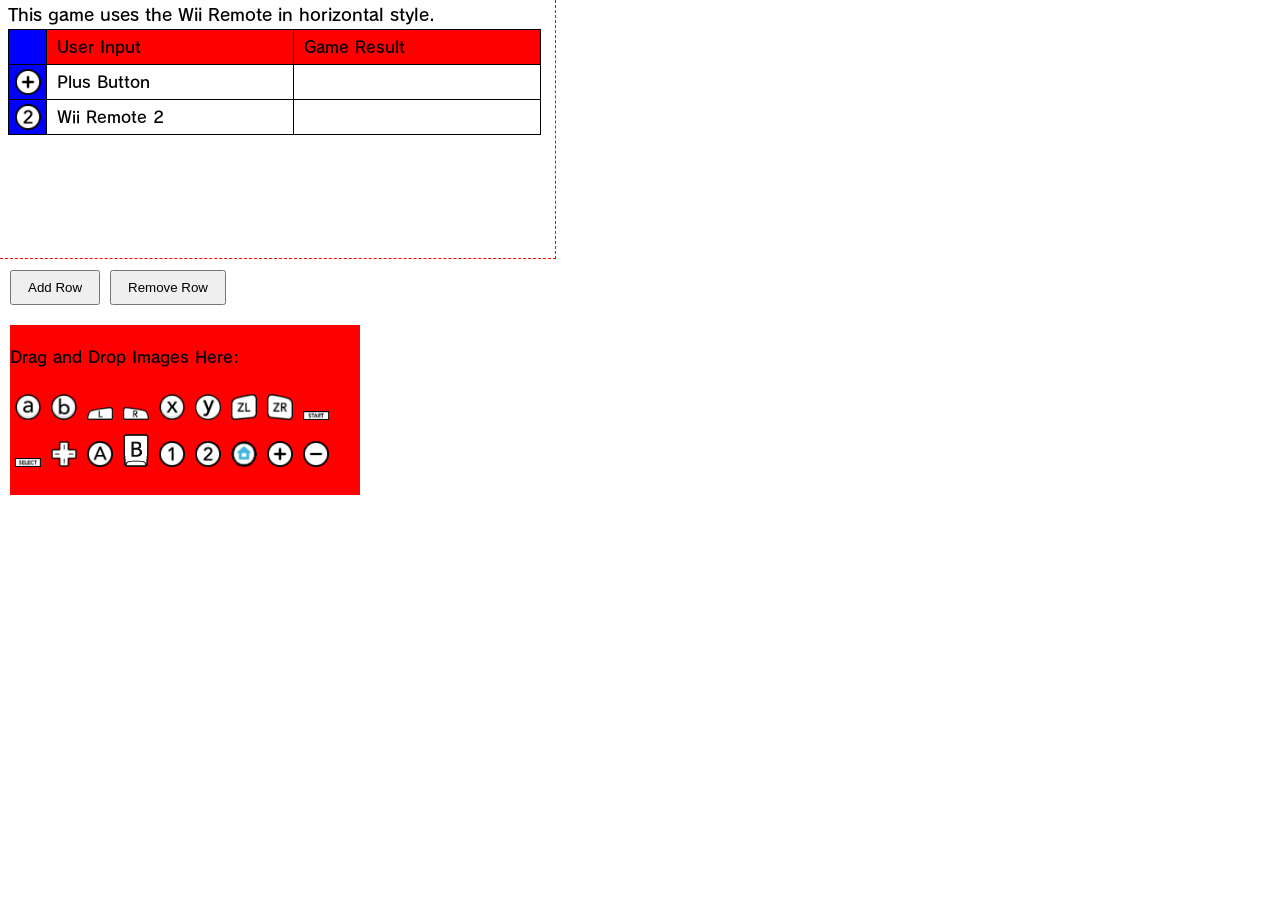
==== index.html @ 8e648bb0 "Added a drag and drop feature to replace images into each image cell" ====
<!DOCTYPE html>
<html lang="en">
    <head>
        <meta charset="utf-8" />
        <meta name="viewport" content="width=device-width, initial-scale=1.0" />
        <title>Wii Virtual Console Operation Guide Maker</title>
        <link href="styles.css" rel="stylesheet"/>
    </head>
    <body>
        <div class="screenshot-box"></div>
        <h1>This game uses the Wii Remote in horizontal style.</h1>
        <table>
            <thead>
                <!-- The header row of the table. -->
                <tr>
                    <th class="Image-Column"></th>
                    <th class="Text-Column Text-Column-Font Text-Row-Color">User Input</th>
                    <th class="Text-Column Text-Column-Font Text-Row-Color">Game Result</th>
                </tr>
            </thead>
            <tbody>
                <!-- The first row of the table. -->
                <tr>
                    <td class="Image-Column">
                        <img class="Image-Cell" src="./img/WiiPlusButton.png" alt="+">
                    </td>
                    <td class="Input-Column Text-Column-Font" contenteditable="true"></td>
                    <td class="Text-Column Text-Column-Font" contenteditable="true"></td>
                </tr>
                <!-- The second row of the table. -->
                <tr>
                    <td class="Image-Column">
                        <img class="Image-Cell" src="./img/WiiRemote2.png" alt="2">
                    </td>
                    <td class="Input-Column Text-Column-Font" contenteditable="true"></td>
                    <td class="Text-Column Text-Column-Font" contenteditable="true"></td>
                </tr>
            </tbody>
        </table>
        <!-- Buttons to add and remove rows -->
        <button id="add-row-btn">Add Row</button>
        <button id="remove-row-btn">Remove Row</button>
        <!-- Image palette for dragging images into the table -->
        <div id="image-palette" class="palette">
            <p>Drag and Drop Images Here:</p>
        </div>
        <!-- Import JavaScript Scripts -->
        <script src="script.js"></script>
    </body>
</html>
---- styles.css ----
/* Styles for HTML file */
@font-face {
    /* Reference the font from its directory. */
    font-family: 'OperationGuideFont';
    src: url('./font/Rodin-Font.otf') format('opentype'); 
    font-weight: normal;
    font-style: normal;
}
html{
    /* Set HTML background color to black */
    background-color:white
}
h1{
    /* Properties for the header element */
    color:black;
    font-family: 'OperationGuideFont', sans-serif;
    font-weight: normal;
    font-size: 17px;
    text-align: left;
    top: 0px;
    left: 0px;
    margin-top: -10px;
    margin-bottom: -3px;
}

p {
    /* Properties for the paragraph */
    color:black;
    font-family: 'OperationGuideFont', sans-serif;
    font-weight: normal;
    text-align: left;
}

.Image-Column{
    /* Properties of the column for images */
    width: 35px;
    height: 30px;
    background-color: blue;
}

.Image-Cell{
    /* Properties for any image in their column */
    max-width: 26px;
    height: auto;
    display: block;
    margin: auto;
}

.Input-Column{
    /* Properties of the column for input */
    width: 235px;
    height: 30px;
    padding-left: 10px;
}

.Text-Column{
    /* Properties of the column for text */
    width: 235px;
    height: 30px;
    padding-left: 10px;
}

.Text-Column-Font{
    /* Properties of any text in their columns */
    font-family: 'OperationGuideFont', sans-serif;
    font-weight: normal;
    text-align: left;
}

.Text-Row-Color{
    /* Background color for the first row of the table. */
    background-color: red;
}


table, th, td {
    /* Properties for the created table */
    border: 1px solid black;
    border-collapse: collapse;
    table-layout: fixed;
}

.screenshot-box {
    /* Properties for a box of which users have the limit screenshot area. */
    position: absolute;
    top: 0px;
    left: 0px;
    width: 556px;
    height: 259px;
    border-right: 1px dashed red;
    border-bottom: 1px dashed red;
    border-top: none;
    border-left: none;
    background: transparent;
    box-sizing: border-box;
    pointer-events: none;
}

#add-row-btn {
    /* Properties for the add button style */
    position: absolute;
    top: 270px;
    left: 10px;
    padding: 8px 16px;
    margin-top: 0;
    margin-bottom: 10px;
}
#remove-row-btn {
    /* Properties for the remove button style */
    position: absolute;
    top: 270px;
    left: 110px;
    padding: 8px 16px;
    margin-top: 0;
    margin-bottom: 10px;
}

.palette {
    position: absolute;
    top: 325px;
    left: 10px;
    width: 350px;
    height: 170px;
    background:red;
}

.palette-image {
    width: 26px;
    height: auto;
    margin: 5px;
    cursor: grab; 
}
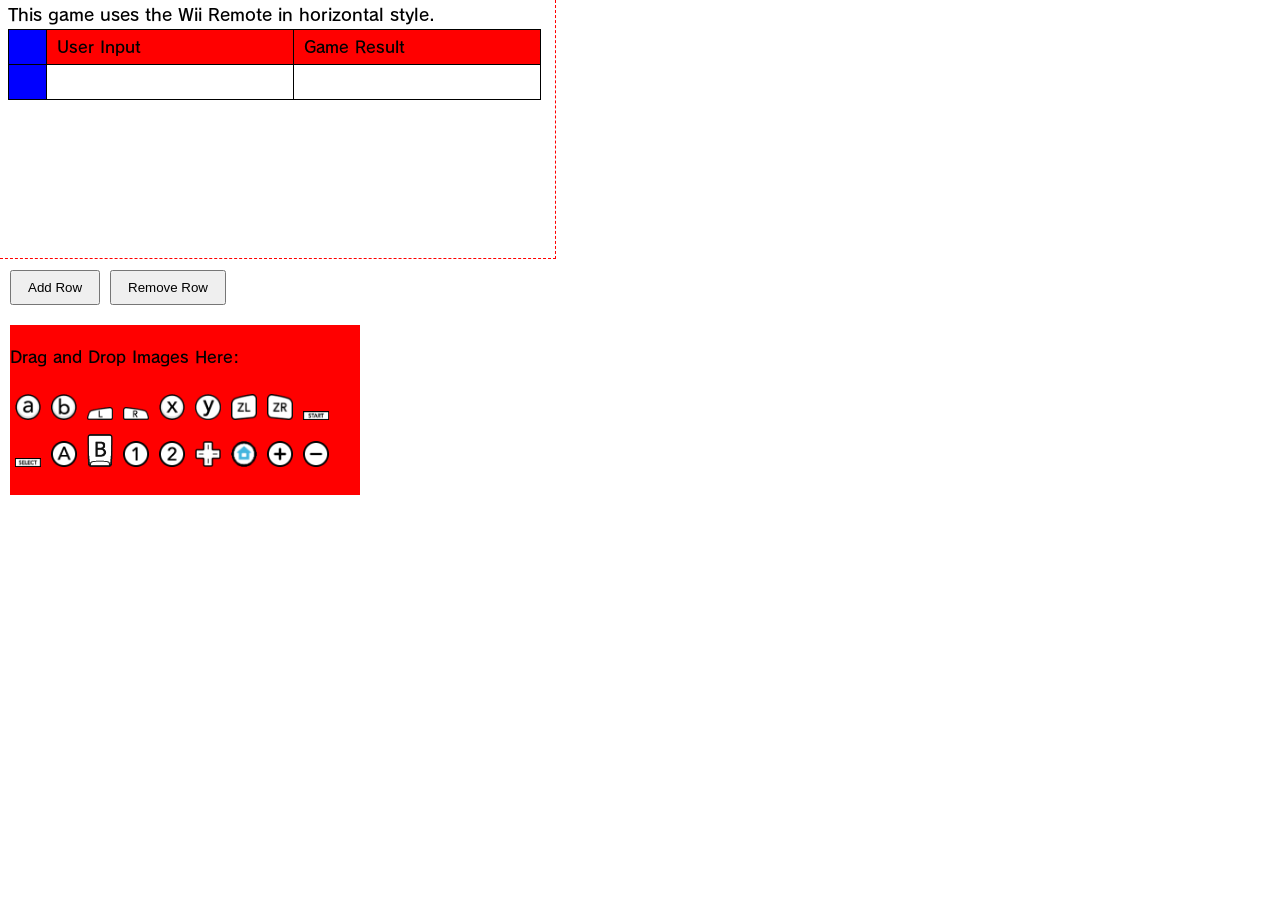
==== commit 37f90c9b: "Cleaned up table cells, and fixed image drag and drop to only the image cell." ====
--- a/index.html
+++ b/index.html
@@ -21,17 +21,7 @@
             <tbody>
                 <!-- The first row of the table. -->
                 <tr>
-                    <td class="Image-Column">
-                        <img class="Image-Cell" src="./img/WiiPlusButton.png" alt="+">
-                    </td>
-                    <td class="Input-Column Text-Column-Font" contenteditable="true"></td>
-                    <td class="Text-Column Text-Column-Font" contenteditable="true"></td>
-                </tr>
-                <!-- The second row of the table. -->
-                <tr>
-                    <td class="Image-Column">
-                        <img class="Image-Cell" src="./img/WiiRemote2.png" alt="2">
-                    </td>
+                    <td class="Image-Column"></td>
                     <td class="Input-Column Text-Column-Font" contenteditable="true"></td>
                     <td class="Text-Column Text-Column-Font" contenteditable="true"></td>
                 </tr>
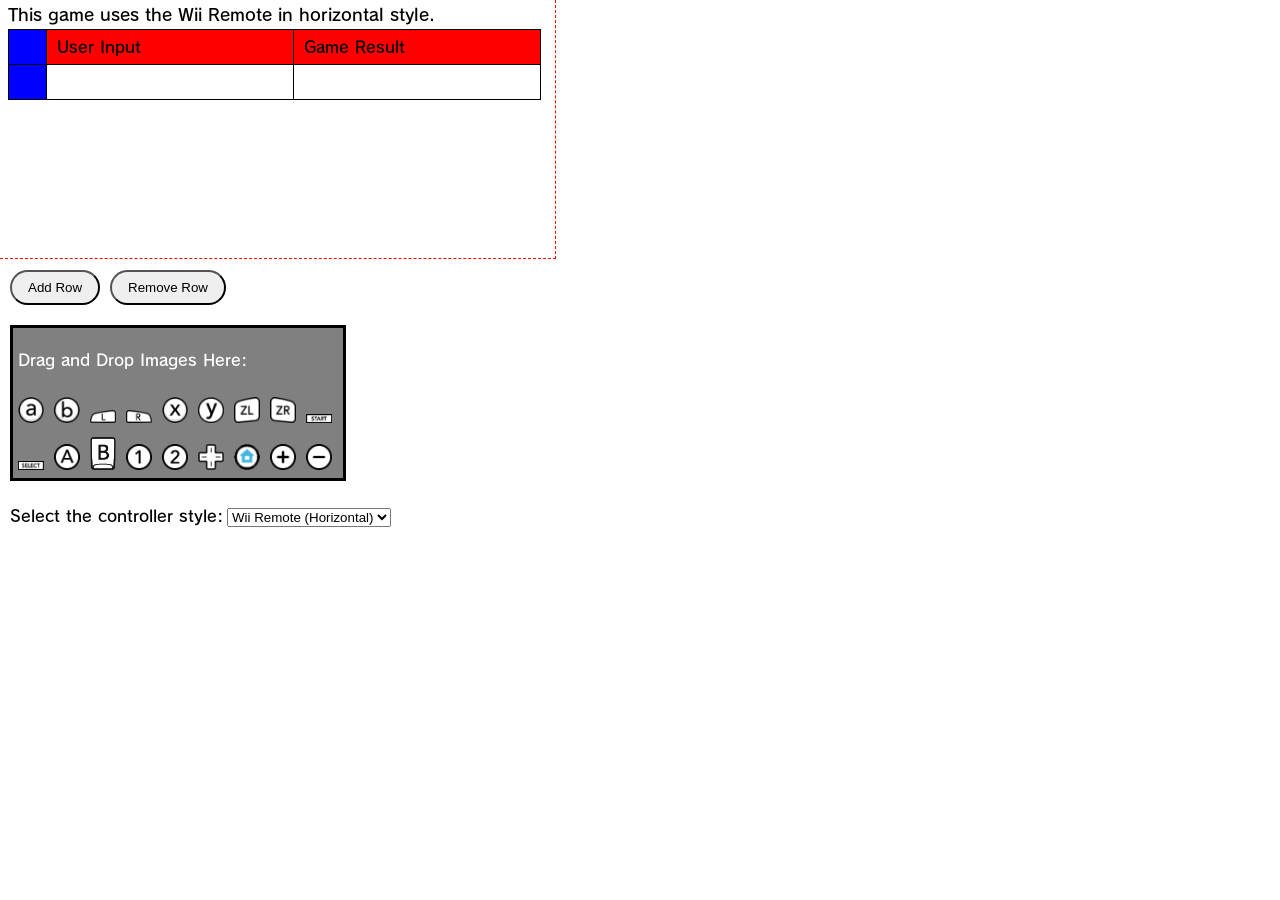
==== commit 45f49222: "Added drop down menu feature for header element, modified CSS elements" ====
--- a/index.html
+++ b/index.html
@@ -8,7 +8,7 @@
     </head>
     <body>
         <div class="screenshot-box"></div>
-        <h1>This game uses the Wii Remote in horizontal style.</h1>
+        <h1 id="header-text">This game uses the Wii Remote in horizontal style.</h1>
         <table>
             <thead>
                 <!-- The header row of the table. -->
@@ -32,7 +32,15 @@
         <button id="remove-row-btn">Remove Row</button>
         <!-- Image palette for dragging images into the table -->
         <div id="image-palette" class="palette">
-            <p>Drag and Drop Images Here:</p>
+            <p class="palette-text"> Drag and Drop Images Here:</p>
+        </div>
+        <div class="control-style-selector">
+            <label for="control-style">Select the controller style:</label>
+            <select id="control-style">
+                <option value="This game uses the Wii Remote in horizontal style.">Wii Remote (Horizontal)</option>
+                <option value="This game uses the Wii Remote in vertical style.">Wii Remote (Vertical)</option>
+                <option value="This game requires the Wii Classic Controller.">Wii Classic Controller</option>
+            </select>
         </div>
         <!-- Import JavaScript Scripts -->
         <script src="script.js"></script>
--- a/styles.css
+++ b/styles.css
@@ -23,8 +23,8 @@
     margin-bottom: -3px;
 }
 
-p {
-    /* Properties for the paragraph */
+p, label {
+    /* Properties for the paragraph and label elements */
     color:black;
     font-family: 'OperationGuideFont', sans-serif;
     font-weight: normal;
@@ -104,6 +104,7 @@
     padding: 8px 16px;
     margin-top: 0;
     margin-bottom: 10px;
+    border-radius: 20px;
 }
 #remove-row-btn {
     /* Properties for the remove button style */
@@ -113,20 +114,40 @@
     padding: 8px 16px;
     margin-top: 0;
     margin-bottom: 10px;
+    border-radius: 20px;
 }
 
 .palette {
+    /* Properties for the image palette */
     position: absolute;
     top: 325px;
     left: 10px;
-    width: 350px;
-    height: 170px;
-    background:red;
+    width: 330px;
+    height: 150px;
+    background:grey;
+    border: 3px solid black;
+}
+
+.palette-text {
+    /* Properties for the text in the palette */
+    color: white;
+    font-family: 'OperationGuideFont', sans-serif;
+    font-weight: normal;
+    text-align: left;
+    padding-left: 5px;
 }
 
 .palette-image {
+    /* Properties for the images in the palette */
     width: 26px;
     height: auto;
     margin: 5px;
-    cursor: grab; 
+    cursor: grab;
+}
+
+.control-style-selector {
+    /* Properties for the control style dropdown menu */
+    position: absolute;
+    top: 500px;
+    left: 10px;
 }
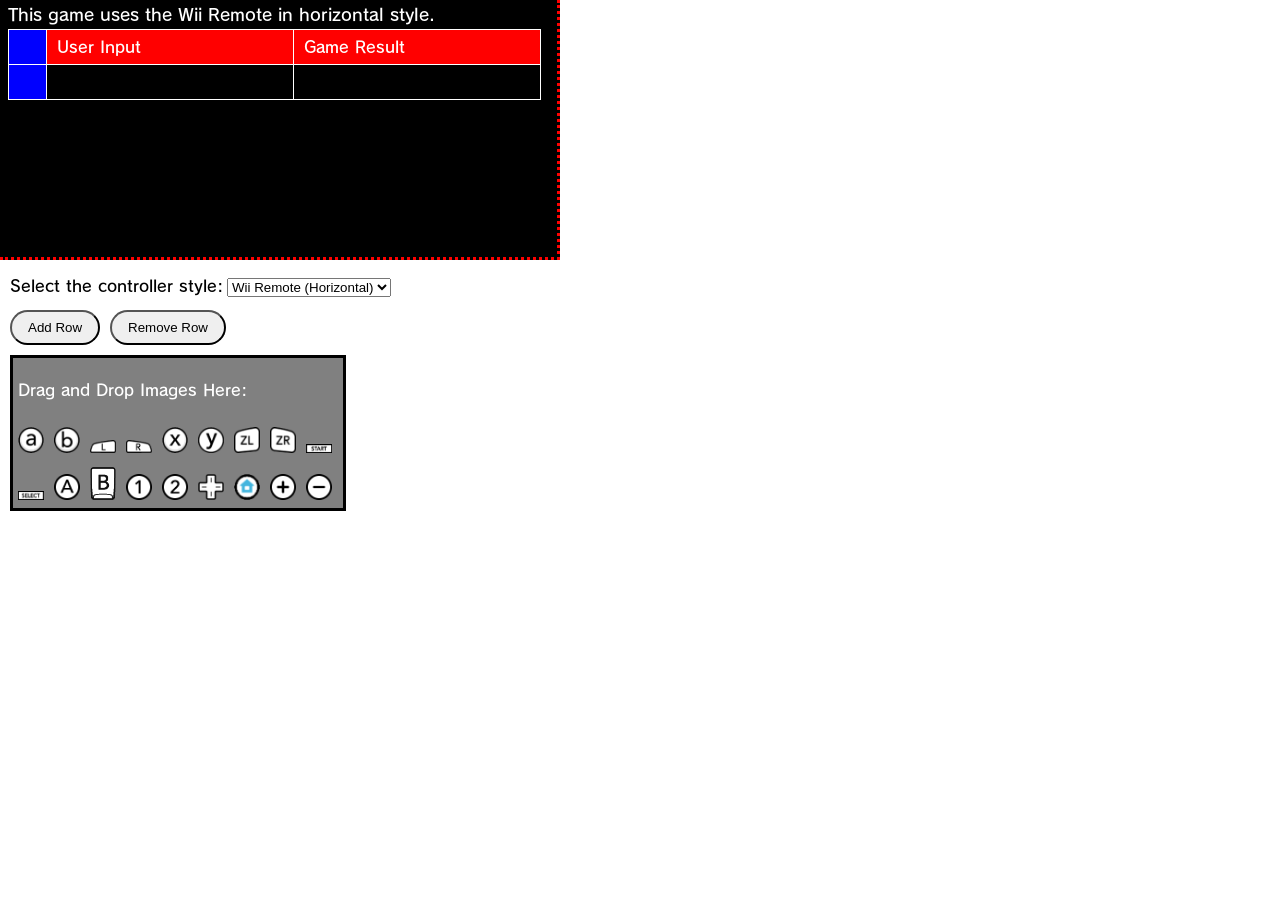
==== commit 2c6cb123: "Fixing the positioning and adding a black background behind the table elements" ====
--- a/index.html
+++ b/index.html
@@ -7,7 +7,6 @@
         <link href="styles.css" rel="stylesheet"/>
     </head>
     <body>
-        <div class="screenshot-box"></div>
         <h1 id="header-text">This game uses the Wii Remote in horizontal style.</h1>
         <table>
             <thead>
@@ -42,6 +41,7 @@
                 <option value="This game requires the Wii Classic Controller.">Wii Classic Controller</option>
             </select>
         </div>
+        <div class="screenshot-box"></div>
         <!-- Import JavaScript Scripts -->
         <script src="script.js"></script>
     </body>
--- a/styles.css
+++ b/styles.css
@@ -12,7 +12,7 @@
 }
 h1{
     /* Properties for the header element */
-    color:black;
+    color:white;
     font-family: 'OperationGuideFont', sans-serif;
     font-weight: normal;
     font-size: 17px;
@@ -58,6 +58,7 @@
     width: 235px;
     height: 30px;
     padding-left: 10px;
+    color: white;
 }
 
 .Text-Column-Font{
@@ -75,7 +76,7 @@
 
 table, th, td {
     /* Properties for the created table */
-    border: 1px solid black;
+    border: 1px solid white;
     border-collapse: collapse;
     table-layout: fixed;
 }
@@ -85,21 +86,23 @@
     position: absolute;
     top: 0px;
     left: 0px;
-    width: 556px;
-    height: 259px;
-    border-right: 1px dashed red;
-    border-bottom: 1px dashed red;
+    width: 560px;
+    height: 260px;
+    border-right: 3px dotted red;
+    border-bottom: 3px dotted red;
     border-top: none;
     border-left: none;
-    background: transparent;
+    background: black;
     box-sizing: border-box;
     pointer-events: none;
+    /* Place it behind other elements */
+    z-index: -1;
 }
 
 #add-row-btn {
     /* Properties for the add button style */
     position: absolute;
-    top: 270px;
+    top: 310px;
     left: 10px;
     padding: 8px 16px;
     margin-top: 0;
@@ -109,7 +112,7 @@
 #remove-row-btn {
     /* Properties for the remove button style */
     position: absolute;
-    top: 270px;
+    top: 310px;
     left: 110px;
     padding: 8px 16px;
     margin-top: 0;
@@ -120,7 +123,7 @@
 .palette {
     /* Properties for the image palette */
     position: absolute;
-    top: 325px;
+    top: 355px;
     left: 10px;
     width: 330px;
     height: 150px;
@@ -148,6 +151,6 @@
 .control-style-selector {
     /* Properties for the control style dropdown menu */
     position: absolute;
-    top: 500px;
+    top: 270px;
     left: 10px;
 }
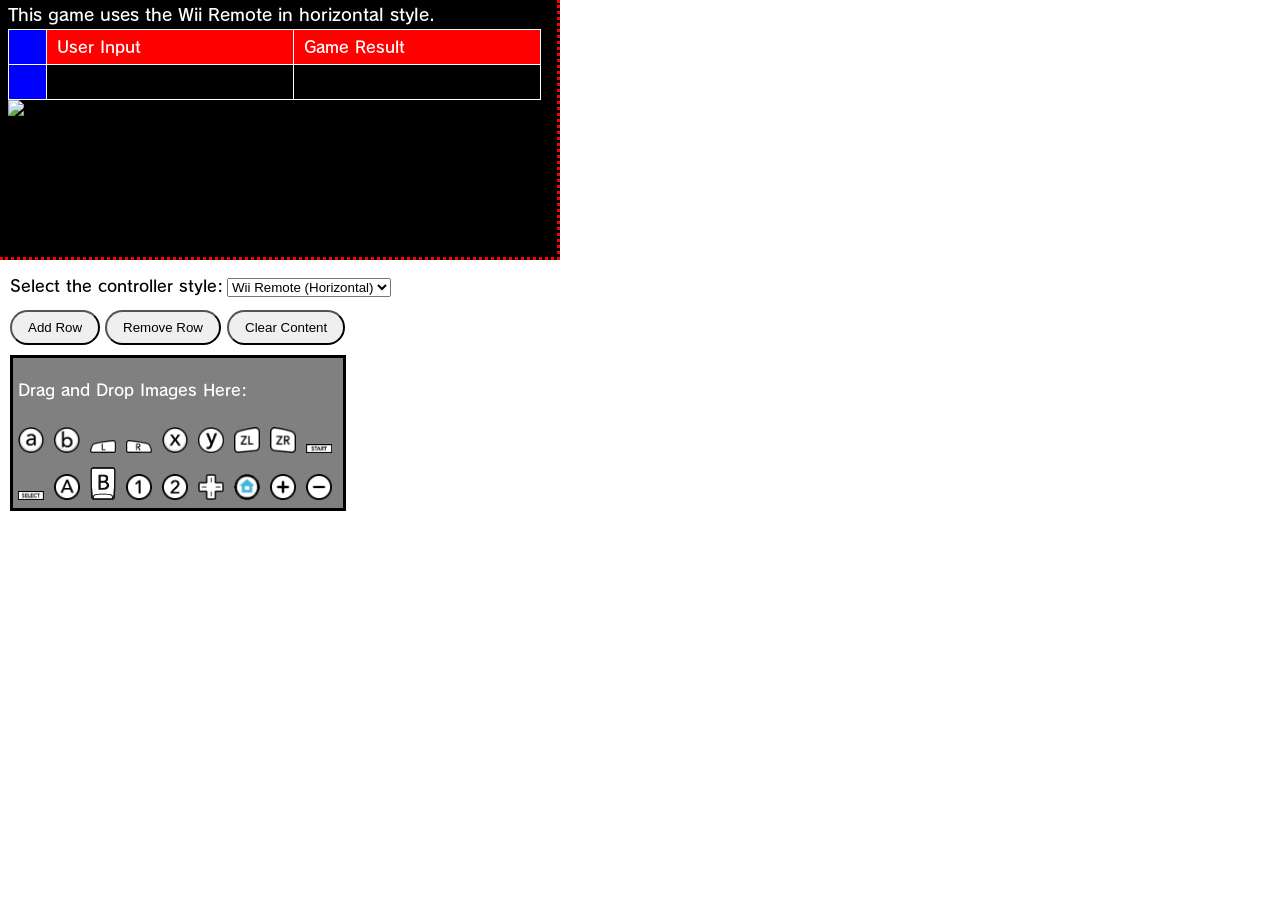
==== commit af7bc12c: "initialize recycle bin and clear content button" ====
--- a/index.html
+++ b/index.html
@@ -29,6 +29,7 @@
         <!-- Buttons to add and remove rows -->
         <button id="add-row-btn">Add Row</button>
         <button id="remove-row-btn">Remove Row</button>
+        <button id="clear-content-btn">Clear Content</button>
         <!-- Image palette for dragging images into the table -->
         <div id="image-palette" class="palette">
             <p class="palette-text"> Drag and Drop Images Here:</p>
@@ -42,6 +43,9 @@
             </select>
         </div>
         <div class="screenshot-box"></div>
+        <div class="recycle-bin">
+            <img src="recycle-bin.png" alt="Recycle Bin">
+        </div>
         <!-- Import JavaScript Scripts -->
         <script src="script.js"></script>
     </body>
--- a/styles.css
+++ b/styles.css
@@ -66,6 +66,7 @@
     font-family: 'OperationGuideFont', sans-serif;
     font-weight: normal;
     text-align: left;
+    color: white;
 }
 
 .Text-Row-Color{
@@ -113,7 +114,18 @@
     /* Properties for the remove button style */
     position: absolute;
     top: 310px;
-    left: 110px;
+    left: 105px;
+    padding: 8px 16px;
+    margin-top: 0;
+    margin-bottom: 10px;
+    border-radius: 20px;
+}
+
+#clear-content-btn {
+    /* Properties for the clear content button style */
+    position: absolute;
+    top: 310px;
+    left: 227px;
     padding: 8px 16px;
     margin-top: 0;
     margin-bottom: 10px;
@@ -153,4 +165,8 @@
     position: absolute;
     top: 270px;
     left: 10px;
+}
+
+.recycle-bin {
+    /* Properties for the control style dropdown menu */
 }
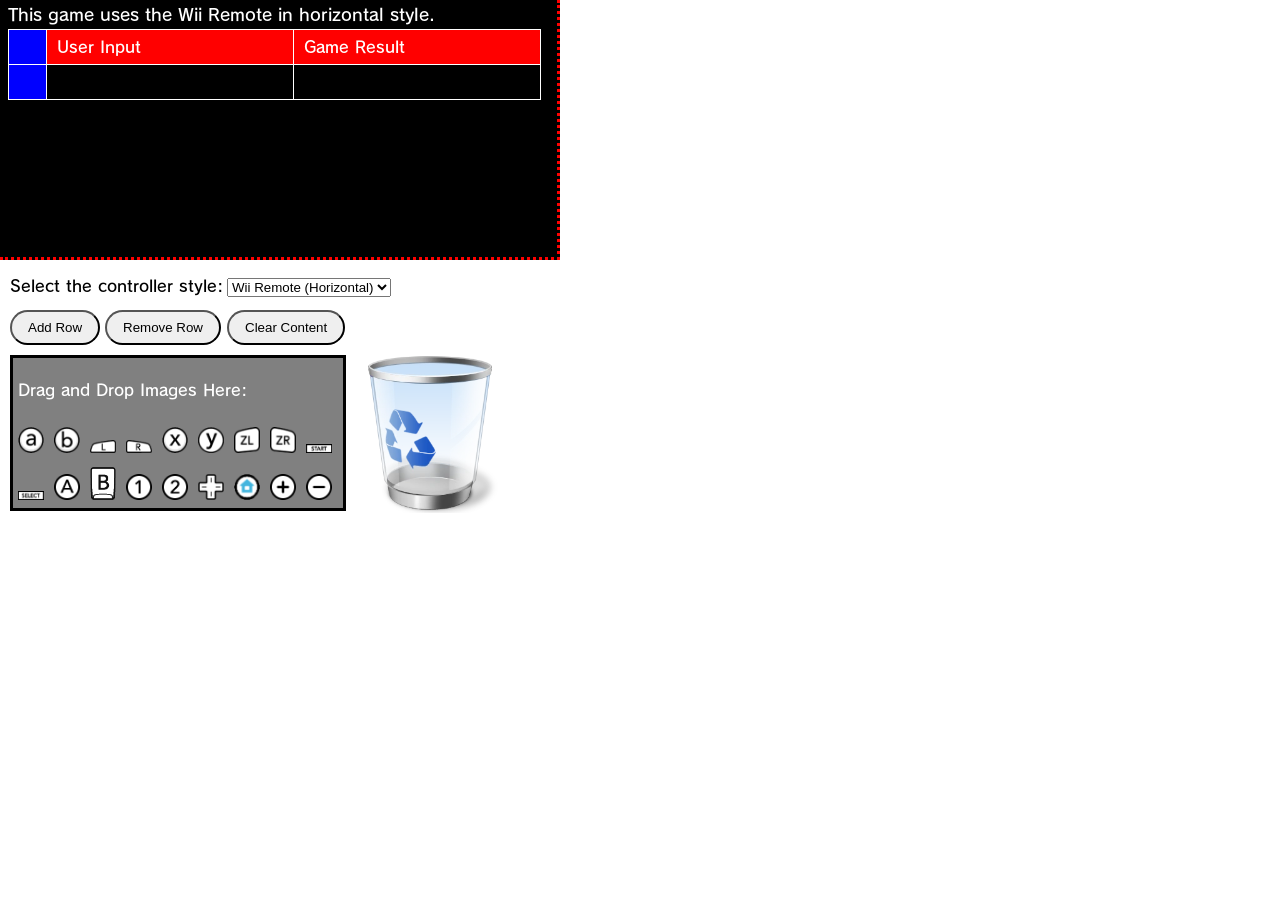
==== commit ac01b32c: "Added clear content and recycle bin functionality" ====
--- a/index.html
+++ b/index.html
@@ -44,7 +44,7 @@
         </div>
         <div class="screenshot-box"></div>
         <div class="recycle-bin">
-            <img src="recycle-bin.png" alt="Recycle Bin">
+            <img src="/img/recycle-bin.png" alt="Recycle Bin">
         </div>
         <!-- Import JavaScript Scripts -->
         <script src="script.js"></script>
--- a/styles.css
+++ b/styles.css
@@ -167,6 +167,12 @@
     left: 10px;
 }
 
-.recycle-bin {
+.recycle-bin img{
     /* Properties for the control style dropdown menu */
+    position: absolute;
+    display: block;
+    top: 353px;
+    left: 350px;
+    max-width: 160px;
+    height: auto;
 }
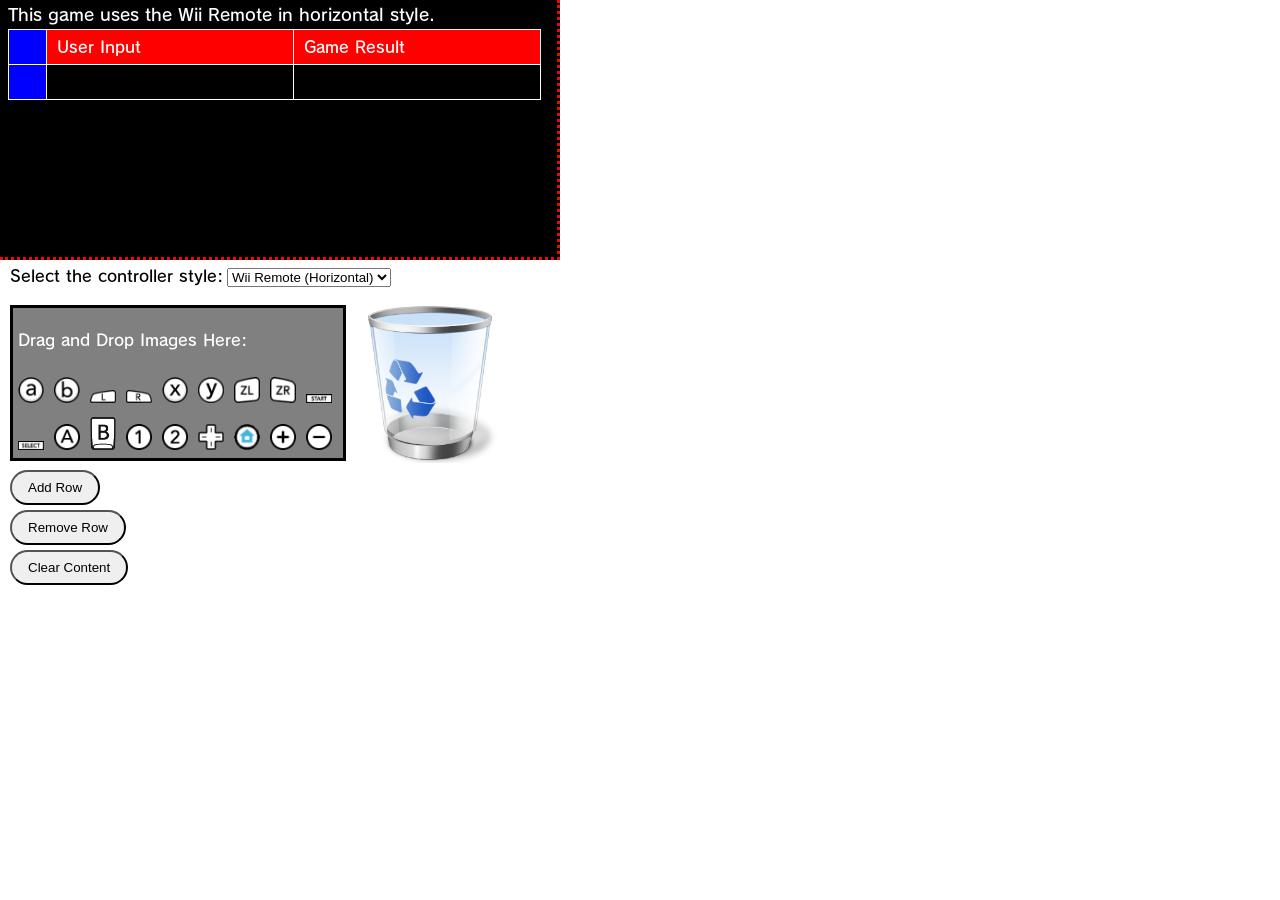
==== commit 7e568b10: "Add favicon, orient layout for flexible web translation, update README.md" ====
--- a/index.html
+++ b/index.html
@@ -5,6 +5,7 @@
         <meta name="viewport" content="width=device-width, initial-scale=1.0" />
         <title>Wii Virtual Console Operation Guide Maker</title>
         <link href="styles.css" rel="stylesheet"/>
+        <link rel="icon" type="image/x-icon" href="./img/favicon.ico">
     </head>
     <body>
         <h1 id="header-text">This game uses the Wii Remote in horizontal style.</h1>
@@ -44,7 +45,7 @@
         </div>
         <div class="screenshot-box"></div>
         <div class="recycle-bin">
-            <img src="/img/recycle-bin.png" alt="Recycle Bin">
+            <img src="./img/recycle-bin.png" alt="Recycle Bin">
         </div>
         <!-- Import JavaScript Scripts -->
         <script src="script.js"></script>
--- a/styles.css
+++ b/styles.css
@@ -103,7 +103,7 @@
 #add-row-btn {
     /* Properties for the add button style */
     position: absolute;
-    top: 310px;
+    top: 470px;
     left: 10px;
     padding: 8px 16px;
     margin-top: 0;
@@ -113,8 +113,8 @@
 #remove-row-btn {
     /* Properties for the remove button style */
     position: absolute;
-    top: 310px;
-    left: 105px;
+    top: 510px;
+    left: 10px;
     padding: 8px 16px;
     margin-top: 0;
     margin-bottom: 10px;
@@ -124,8 +124,8 @@
 #clear-content-btn {
     /* Properties for the clear content button style */
     position: absolute;
-    top: 310px;
-    left: 227px;
+    top: 550px;
+    left: 10px;
     padding: 8px 16px;
     margin-top: 0;
     margin-bottom: 10px;
@@ -135,7 +135,7 @@
 .palette {
     /* Properties for the image palette */
     position: absolute;
-    top: 355px;
+    top: 305px;
     left: 10px;
     width: 330px;
     height: 150px;
@@ -163,7 +163,7 @@
 .control-style-selector {
     /* Properties for the control style dropdown menu */
     position: absolute;
-    top: 270px;
+    top: 260px;
     left: 10px;
 }
 
@@ -171,7 +171,7 @@
     /* Properties for the control style dropdown menu */
     position: absolute;
     display: block;
-    top: 353px;
+    top: 303px;
     left: 350px;
     max-width: 160px;
     height: auto;
